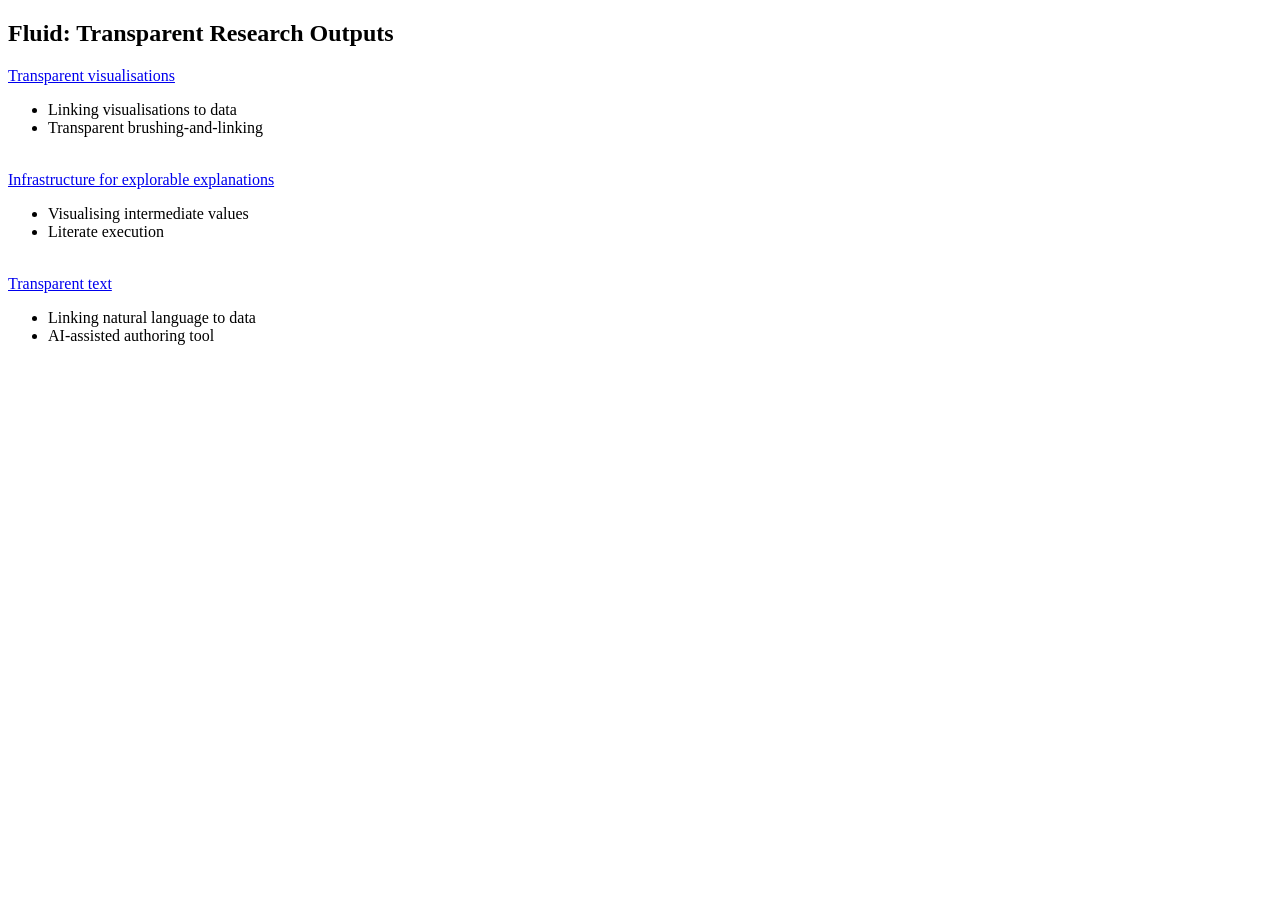
==== index.html @ 67ef184b "deploy: 2bda9f5e968620b16778e2007d59ff5227acc0a2" ====
<!doctype html>
<html lang="en">
	<head>
		<meta charset="utf-8" />
		<meta name="viewport" content="width=device-width, initial-scale=1" />
		<link href="./_app/immutable/entry/start.CAaY2T6A.js" rel="modulepreload">
		<link href="./_app/immutable/chunks/DPZgmDb-.js" rel="modulepreload">
		<link href="./_app/immutable/chunks/AJWj_TqF.js" rel="modulepreload">
		<link href="./_app/immutable/chunks/BwRjqy9y.js" rel="modulepreload">
		<link href="./_app/immutable/entry/app.wIhkA8OW.js" rel="modulepreload">
		<link href="./_app/immutable/chunks/I5wZa1m_.js" rel="modulepreload">
		<link href="./_app/immutable/chunks/Bv4tvvHN.js" rel="modulepreload">
		<link href="./_app/immutable/chunks/BvYkSsA6.js" rel="modulepreload">
		<link href="./_app/immutable/chunks/D3fPguk3.js" rel="modulepreload">
		<link href="./_app/immutable/chunks/bhb-Frf3.js" rel="modulepreload">
		<link href="./_app/immutable/nodes/0.CkJccPTr.js" rel="modulepreload">
		<link href="./_app/immutable/chunks/Dm7m-yzB.js" rel="modulepreload">
		<link href="./_app/immutable/chunks/SIUya2NN.js" rel="modulepreload">
		<link href="./_app/immutable/nodes/2.C1VD0X0m.js" rel="modulepreload">
		<link href="./_app/immutable/chunks/D8jD4iAp.js" rel="modulepreload">
		<!--12qhfyh--><link rel="icon" href="/fluid-article/_app/immutable/assets/favicon.DBwSiAsA.ico"/><!---->
		<link href="./_app/immutable/assets/0.DGIISik8.css" rel="stylesheet">
		<link href="./_app/immutable/assets/Grid.D8Fc8qL-.css" rel="stylesheet">
		<title>Fluid</title>
	</head>
	<body data-sveltekit-preload-data="hover">
		<div style="display: contents"><!--[--><!--[0--><!--[--><!--[--><div id="grid" class="grid-container
      data-pane-hidden
       svelte-1ggpjhg" style="grid-template-columns: 0 var(--toggle-button-width) 800px;"><div></div> <div></div> <div class="flex-left-align"><div></div> <h2>Fluid: Transparent Research Outputs</h2> <a href="renewables-linked">Transparent visualisations</a><br/> <ul><li>Linking visualisations to data</li> <li>Transparent brushing-and-linking</li></ul> <br/> <a href="convolution">Infrastructure for explorable explanations</a><br/> <ul><li>Visualising intermediate values</li> <li>Literate execution</li></ul> <br/> <a href="scigen-1805.02474v1-10">Transparent text</a><br/> <ul><li>Linking natural language to data</li> <li>AI-assisted authoring tool</li></ul></div> <div></div><!----></div><!--]--><!----><!--]--><!--]--> <!--[-1--><!--]--><!--]-->
			
			<script>
				{
					__sveltekit_1k6enlc = {
						base: new URL(".", location).pathname.slice(0, -1),
						assets: "/fluid-article"
					};

					const element = document.currentScript.parentElement;

					Promise.all([
						import("./_app/immutable/entry/start.CAaY2T6A.js"),
						import("./_app/immutable/entry/app.wIhkA8OW.js")
					]).then(([kit, app]) => {
						kit.start(app, element, {
							node_ids: [0, 2],
							data: [null,null],
							form: null,
							error: null
						});
					});
				}
			</script>
		</div>
	</body>
</html>
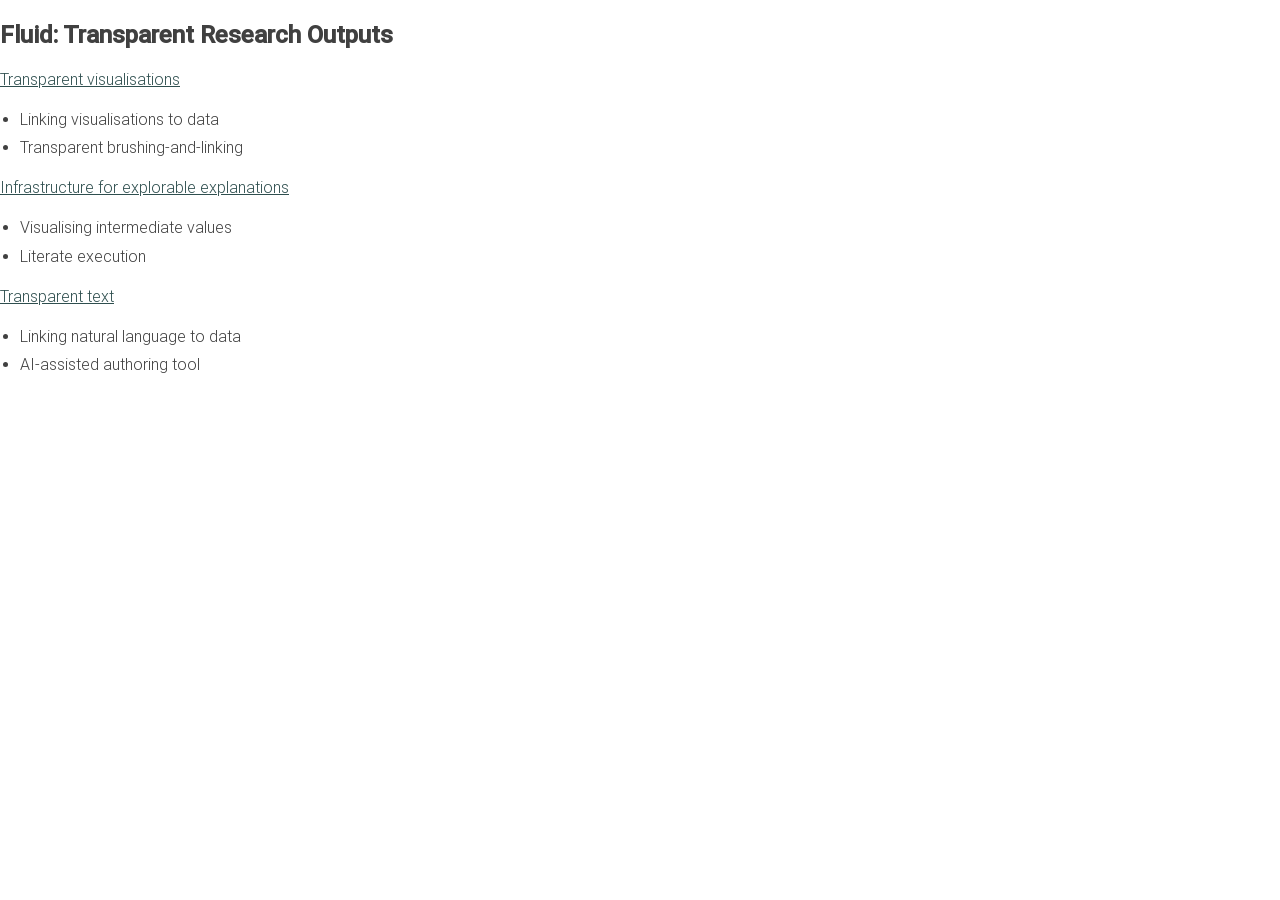
==== commit 2749e07d: "deploy: cc304f2c85a3ae49706c8bfb564d538ca22bb874" ====
--- a/index.html
+++ b/index.html
@@ -3,23 +3,23 @@
 	<head>
 		<meta charset="utf-8" />
 		<meta name="viewport" content="width=device-width, initial-scale=1" />
-		<link href="./_app/immutable/entry/start.CAaY2T6A.js" rel="modulepreload">
-		<link href="./_app/immutable/chunks/DPZgmDb-.js" rel="modulepreload">
-		<link href="./_app/immutable/chunks/AJWj_TqF.js" rel="modulepreload">
-		<link href="./_app/immutable/chunks/BwRjqy9y.js" rel="modulepreload">
-		<link href="./_app/immutable/entry/app.wIhkA8OW.js" rel="modulepreload">
-		<link href="./_app/immutable/chunks/I5wZa1m_.js" rel="modulepreload">
-		<link href="./_app/immutable/chunks/Bv4tvvHN.js" rel="modulepreload">
-		<link href="./_app/immutable/chunks/BvYkSsA6.js" rel="modulepreload">
-		<link href="./_app/immutable/chunks/D3fPguk3.js" rel="modulepreload">
-		<link href="./_app/immutable/chunks/bhb-Frf3.js" rel="modulepreload">
-		<link href="./_app/immutable/nodes/0.CkJccPTr.js" rel="modulepreload">
-		<link href="./_app/immutable/chunks/Dm7m-yzB.js" rel="modulepreload">
-		<link href="./_app/immutable/chunks/SIUya2NN.js" rel="modulepreload">
-		<link href="./_app/immutable/nodes/2.C1VD0X0m.js" rel="modulepreload">
-		<link href="./_app/immutable/chunks/D8jD4iAp.js" rel="modulepreload">
+		<link href="./_app/immutable/entry/start.B0J4BdmY.js" rel="modulepreload">
+		<link href="./_app/immutable/chunks/DmOsYnsx.js" rel="modulepreload">
+		<link href="./_app/immutable/chunks/C5s_L9zy.js" rel="modulepreload">
+		<link href="./_app/immutable/chunks/BMWoyNTa.js" rel="modulepreload">
+		<link href="./_app/immutable/entry/app.CP1xSPbr.js" rel="modulepreload">
+		<link href="./_app/immutable/chunks/BIXgY2bP.js" rel="modulepreload">
+		<link href="./_app/immutable/chunks/RINLidy3.js" rel="modulepreload">
+		<link href="./_app/immutable/chunks/D_amDeaL.js" rel="modulepreload">
+		<link href="./_app/immutable/chunks/basnznnn.js" rel="modulepreload">
+		<link href="./_app/immutable/chunks/BjPrCd58.js" rel="modulepreload">
+		<link href="./_app/immutable/nodes/0.BTkh-Gd4.js" rel="modulepreload">
+		<link href="./_app/immutable/chunks/CdjSKasG.js" rel="modulepreload">
+		<link href="./_app/immutable/chunks/B6I0IC8S.js" rel="modulepreload">
+		<link href="./_app/immutable/nodes/2.GC7kFQ2z.js" rel="modulepreload">
+		<link href="./_app/immutable/chunks/DDtpE09P.js" rel="modulepreload">
 		<!--12qhfyh--><link rel="icon" href="/fluid-article/_app/immutable/assets/favicon.DBwSiAsA.ico"/><!---->
-		<link href="./_app/immutable/assets/0.DGIISik8.css" rel="stylesheet">
+		<link href="./_app/immutable/assets/0.Dd_H66Rt.css" rel="stylesheet">
 		<link href="./_app/immutable/assets/Grid.D8Fc8qL-.css" rel="stylesheet">
 		<title>Fluid</title>
 	</head>
@@ -30,7 +30,7 @@
 			
 			<script>
 				{
-					__sveltekit_1k6enlc = {
+					__sveltekit_7uugyd = {
 						base: new URL(".", location).pathname.slice(0, -1),
 						assets: "/fluid-article"
 					};
@@ -38,8 +38,8 @@
 					const element = document.currentScript.parentElement;
 
 					Promise.all([
-						import("./_app/immutable/entry/start.CAaY2T6A.js"),
-						import("./_app/immutable/entry/app.wIhkA8OW.js")
+						import("./_app/immutable/entry/start.B0J4BdmY.js"),
+						import("./_app/immutable/entry/app.CP1xSPbr.js")
 					]).then(([kit, app]) => {
 						kit.start(app, element, {
 							node_ids: [0, 2],
--- a/_app/immutable/assets/0.Dd_H66Rt.css
+++ b/_app/immutable/assets/0.Dd_H66Rt.css
@@ -0,0 +1 @@
+@charset "UTF-8";a:link{color:#2f4f4f}a:visited{color:#004d40}a:hover{color:#009688}a:active{color:#003d33}.right-justified{margin-left:auto;width:fit-content}.nowrap{white-space:nowrap}code{font-family:Fira Code,monospace;font-size:11pt}body{font-size:12pt;font-family:Roboto,sans-serif;font-weight:300;line-height:1.25;padding:0;margin:0 0 10em;background-color:#fff;color:#404040}p{margin-top:1em;margin-bottom:1em}p+p{margin-top:0}svg{overflow:visible}.highlight{font-style:oblique}.align-right{text-align:right}h2{font-size:18pt}h3{width:100%;font-size:16pt;font-weight:500;margin-top:10pt;margin-bottom:4pt;border-bottom:.5px solid lightgray;font-variant:all-small-caps}h4{font-size:16pt;font-weight:500;margin-top:.4em;margin-bottom:0}ul{padding-left:20px;margin-top:0;margin-bottom:0}li{margin-bottom:1ex}li:last-child{margin-bottom:0}.table-caption{text-align:left}nav ul{padding-left:0;list-style:none}nav ul li{float:left;overflow:hidden;margin-bottom:0}nav ul li a{font-size:16pt;font-variant:all-small-caps}nav ul li:not(:last-child):after{content:"•";margin-right:5px;margin-left:5px}nav ul li.active-page a{pointer-events:none;color:inherit;text-decoration:none;cursor:default}.cm-editor{background:#2d2d2d;color:#f0f0f0}.cm-line{font-family:Fira Code;font-size:9pt}.cm-gutter{background-color:#232323}.cm-gutterElement{font-family:Fira Code;font-size:9pt;color:#88c0d0}.right-border{border-right:.5px solid lightgray;padding-right:6px}.right-border+div{padding-left:4px}:root{--toggle-button-width: 24px}.flex-bottom-align{display:flex;flex-direction:row}.flex-bottom-align:first-child{margin-top:auto}.flex-left-align{display:flex;flex-direction:column;align-items:start}.flex-right-align{display:flex;flex-direction:column;align-items:flex-end}.flex-top-align{display:flex;flex-direction:row;align-items:flex-start}.flex-bottom-align{display:flex;flex-direction:row;align-items:flex-end}.data-pane-button{font-size:10pt}.data-pane-column{border-right:1px dotted #cccccc}.data-pane-hidden .data-pane{visibility:hidden}.data-pane-hidden .data-pane *{display:none}.data-pane{padding-right:.25em}.data-pane *{font-size:10pt}.data-pane p{margin-right:3px}.double-size{transform:scale(1.5);transform-origin:top}body.standalone{height:100%;display:grid;justify-items:center;align-items:start}html{height:100%}@font-face{font-family:Roboto;font-style:normal;font-display:swap;font-weight:300;src:url(./roboto-latin-300-normal.CCzlftfr.woff2) format("woff2"),url(./roboto-latin-300-normal.Dqn3NW0Y.woff) format("woff")}@font-face{font-family:Roboto;font-style:normal;font-display:swap;font-weight:500;src:url(./roboto-latin-500-normal.7RbcRiD8.woff2) format("woff2"),url(./roboto-latin-500-normal.fsTFPL3E.woff) format("woff")}
